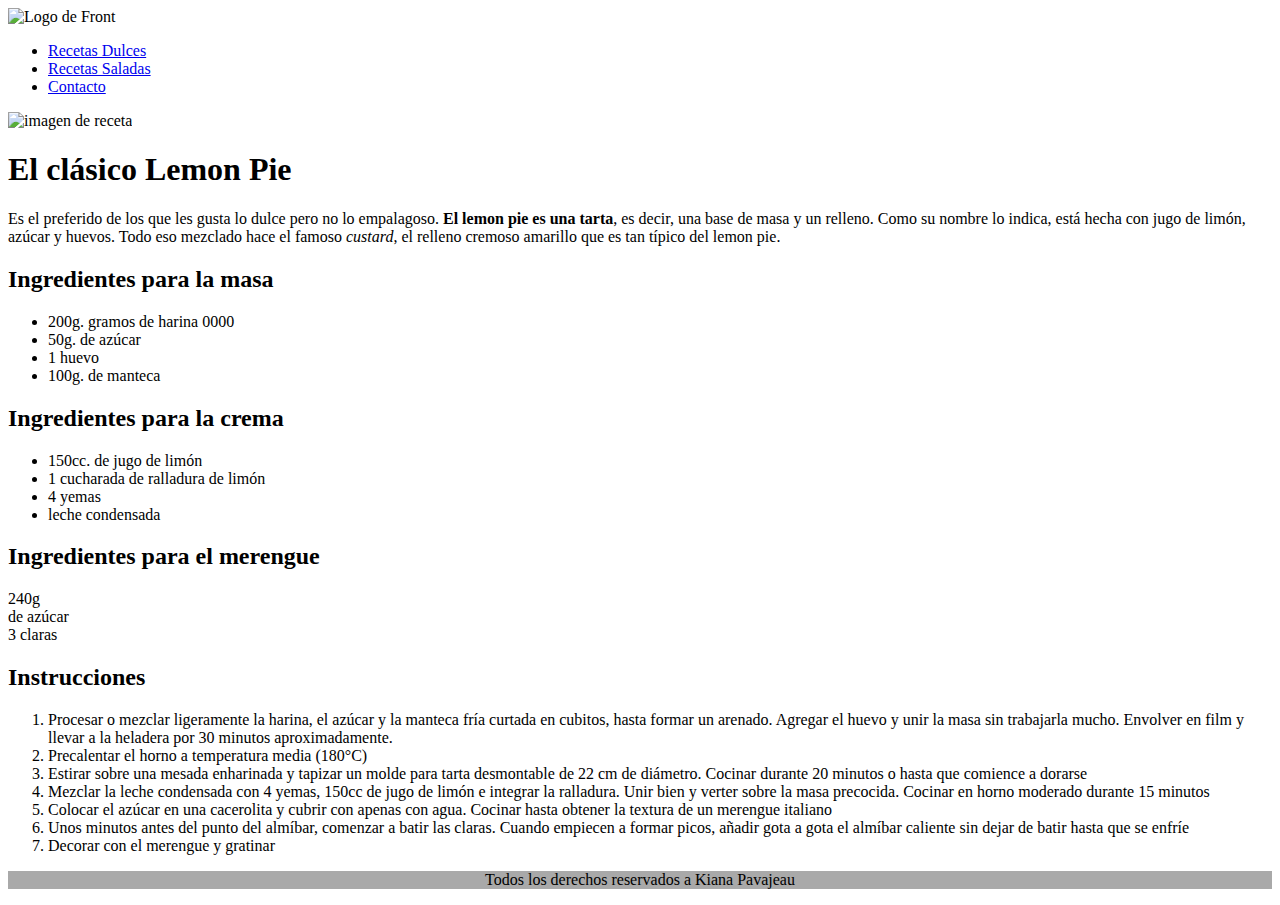
==== index.html @ bd7060ac "prueba imágenes" ====
<!DOCTYPE html>
<html lang="es">

<head>
    <meta charset="UTF-8">
    <meta name="viewport" content="widht=device-width, initial-scale=1.0">
    <title>El clásico Lemon Pie</title>
    <base target="blank">

    <head>

    <body>
        <header>
            <nav>
                <img src="D:\CTD\FrontEnd\clase4\logo-front.png" alt="Logo de Front">
                <ul>
                    <li>
                        <a href="https://es.tastemade.com/recetas/recetas-de-Dulces">Recetas Dulces</a>
                    </li>
                    <li>
                        <a href="contacto.html">Recetas Saladas</a>
                    </li>
                    <li>
                        <a href="#Instrucciones">Contacto</a>
                    </li>
                </ul>
            </nav>
            <img src="D:\CTD\FrontEnd\clase4\lemon-pie.png" alt="imagen de receta">
            <h1>El clásico Lemon Pie</h1>
            <p>Es el preferido de los que les gusta lo dulce pero no lo empalagoso. <strong>El lemon pie es una tarta</strong>, es decir,
                una
                base de masa y un relleno. Como su nombre lo indica, está hecha con jugo de limón, azúcar y huevos. Todo
                eso
                mezclado hace el famoso <em>custard</em>, el relleno cremoso amarillo que es tan típico del lemon pie.</p>
        </header>
        <main>
            <section>
                <h2>Ingredientes para la masa</h2>
                <article>
                    <ul>
                        <li>200g. gramos de harina 0000</li>
                        <li>50g. de azúcar</li>
                        <li>1 huevo</li>
                        <li>100g. de manteca</li>
                    </ul>
                </article>
                <h2>Ingredientes para la crema</h2>
                <article>
                    <ul>
                        <li>150cc. de jugo de limón</li>
                        <li>1 cucharada de ralladura de limón</li>
                        <li>4 yemas</li>
                        <li> leche condensada</li>
                    </ul>
                </article>
                <h2>Ingredientes para el merengue</h2>
                <article>
                    <li>240g</li>
                    <li>de azúcar</li>
                    <li>3 claras</li>

                </article>
            </section>
            <section id="Instrucciones">
                <h2>Instrucciones</h2>
                <article>
                    <ol start="1">
                        <li>Procesar o mezclar ligeramente la harina, el azúcar y la manteca fría curtada en cubitos,
                            hasta formar un arenado. Agregar el huevo y unir la masa sin trabajarla mucho. Envolver en
                            film y
                            llevar a la heladera por 30 minutos aproximadamente.</li>
                        <li>Precalentar el horno a temperatura media (180°C)</li>
                        <li>Estirar sobre una mesada enharinada y tapizar un molde para tarta desmontable de 22 cm de
                            diámetro. Cocinar durante 20 minutos o hasta que comience a dorarse</li>
                        <li>Mezclar la leche condensada con 4 yemas, 150cc de jugo de limón e integrar la ralladura.
                            Unir
                            bien y verter sobre la masa precocida. Cocinar en horno moderado durante 15 minutos</li>
                        <li>Colocar el azúcar en una cacerolita y cubrir con apenas con agua. Cocinar hasta obtener la
                            textura de un merengue italiano</li>
                        <li>Unos minutos antes del punto del almíbar, comenzar a batir las claras. Cuando empiecen a
                            formar
                            picos, añadir gota a gota el almíbar caliente sin dejar de batir hasta que se enfríe</li>
                        <li>Decorar con el merengue y gratinar</li>

                    </ol>
                </article>
            </section>
        </main>
        <footer align="center" style="background-color:darkgrey;">
            <p>Todos los derechos reservados a Kiana Pavajeau</p>
        
        </footer>
    </body>

</html>
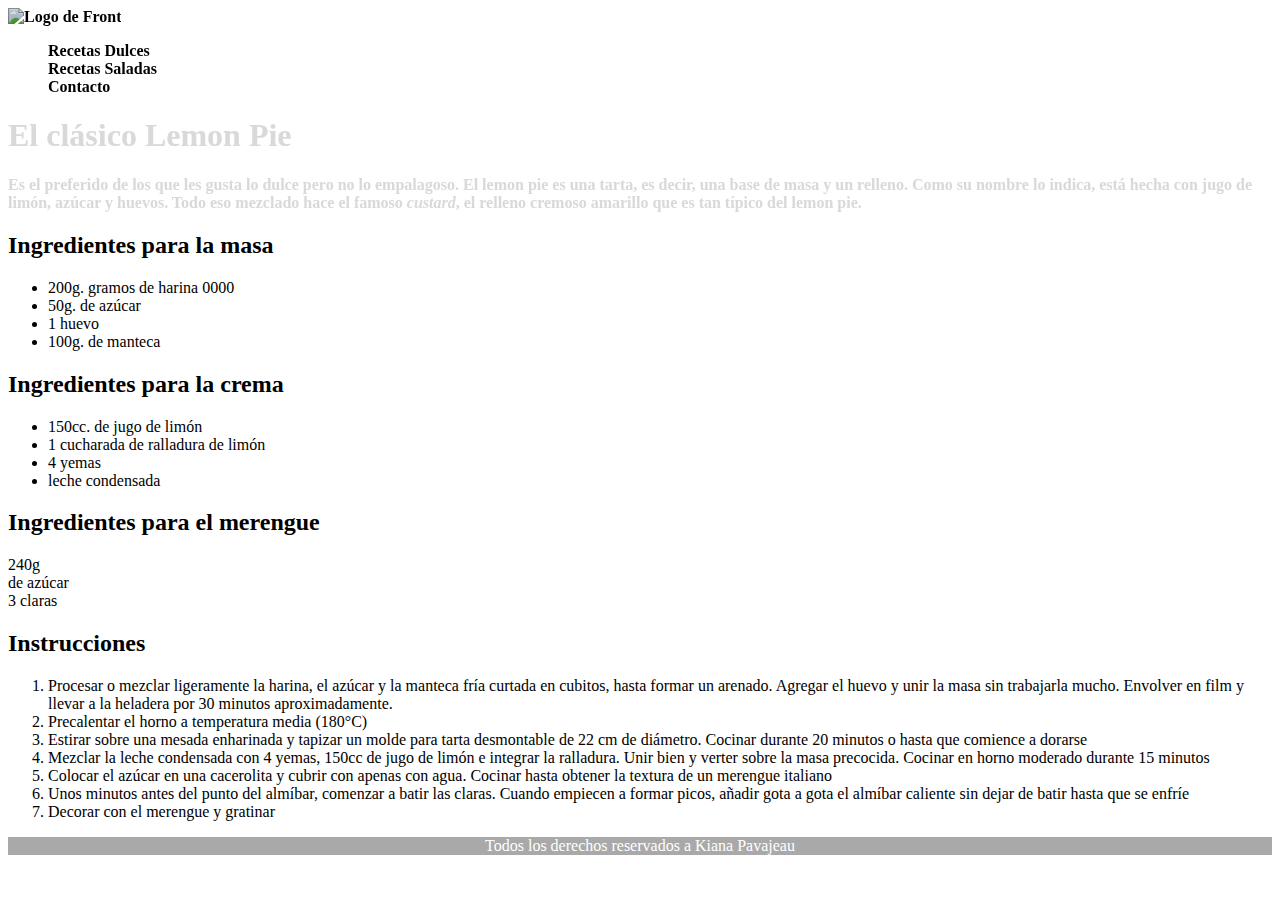
==== commit 912c75bb: "actualizacion-formularios" ====
--- a/index.html
+++ b/index.html
@@ -6,26 +6,27 @@
     <meta name="viewport" content="widht=device-width, initial-scale=1.0">
     <title>El clásico Lemon Pie</title>
     <base target="blank">
+    <link href="style.css" rel="stylesheet">
+    <link href="style.css" rel="stylesheet">
 
-    <head>
+</head>
 
     <body>
-        <header>
+        <header class = "oscurecer-img">
             <nav>
-                <img src="D:\CTD\FrontEnd\clase4\logo-front.png" alt="Logo de Front">
-                <ul>
+                <img src="logo-front.png" alt="Logo de Front">
+                <ul style = "list-style-type:none">
                     <li>
-                        <a href="https://es.tastemade.com/recetas/recetas-de-Dulces">Recetas Dulces</a>
+                        <a  href="https://es.tastemade.com/recetas/recetas-de-Dulces">Recetas Dulces</a>
                     </li>
                     <li>
-                        <a href="contacto.html">Recetas Saladas</a>
+                        <a  href="contacto.html">Recetas Saladas</a>
                     </li>
                     <li>
-                        <a href="#Instrucciones">Contacto</a>
+                        <a  href="#Instrucciones">Contacto</a>
                     </li>
                 </ul>
             </nav>
-            <img src="D:\CTD\FrontEnd\clase4\lemon-pie.png" alt="imagen de receta">
             <h1>El clásico Lemon Pie</h1>
             <p>Es el preferido de los que les gusta lo dulce pero no lo empalagoso. <strong>El lemon pie es una tarta</strong>, es decir,
                 una
@@ -86,7 +87,7 @@
                 </article>
             </section>
         </main>
-        <footer align="center" style="background-color:darkgrey;">
+        <footer align ="center" style="background-color:darkgrey;">
             <p>Todos los derechos reservados a Kiana Pavajeau</p>
         
         </footer>
--- a/style.css
+++ b/style.css
@@ -0,0 +1,25 @@
+
+header {
+    position: relative;
+    background-image: url("lemon-pie.png");
+    background-size: cover;
+    background-repeat: no-repeat;
+    background-position:center; 
+    font-weight: bold;
+}
+.oscurecer-img {
+    filter: brightness(85%);
+}
+
+a {
+    color:black;
+    text-decoration: none;
+}
+
+h1 {
+    color: white;
+}
+
+p{
+    color:white;
+}--- a/style.css
+++ b/style.css
@@ -0,0 +1,25 @@
+
+header {
+    position: relative;
+    background-image: url("lemon-pie.png");
+    background-size: cover;
+    background-repeat: no-repeat;
+    background-position:center; 
+    font-weight: bold;
+}
+.oscurecer-img {
+    filter: brightness(85%);
+}
+
+a {
+    color:black;
+    text-decoration: none;
+}
+
+h1 {
+    color: white;
+}
+
+p{
+    color:white;
+}